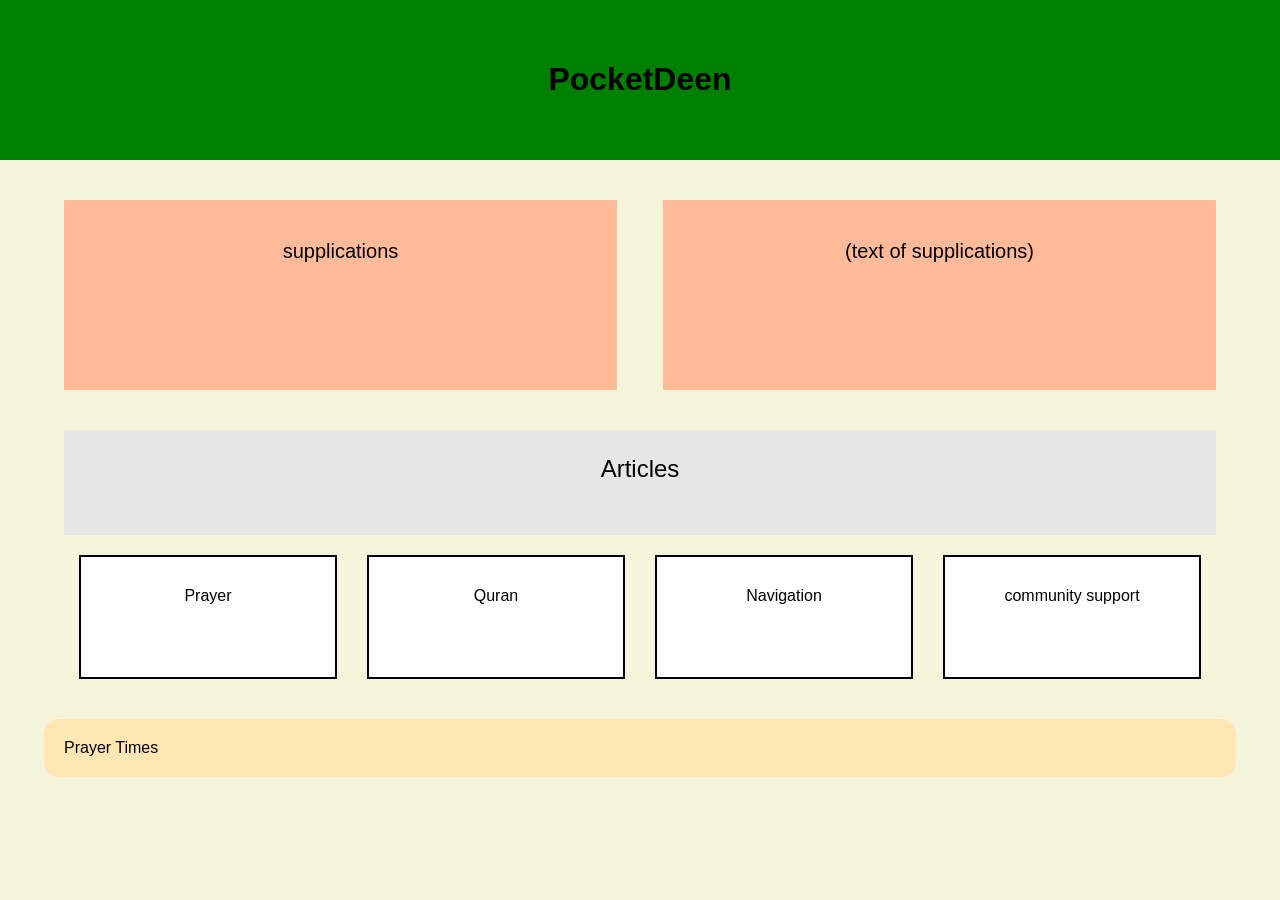
==== Code for the website/PocketDeen.html @ f81ea4cd "progressed in code, made a video and took screenshots and referenced 1. progressed in code and docum" ====
<!DOCTYPE html>
<html>
<head>
  <meta charset="UTF-8">
  <link href="designStyles.css" rel="stylesheet">
  <meta name="viewport" content="width=device-width, initial-scale=1.0">
  <title>PocketDeen</title>
</head>

<body>

<!-- HEADER -->
<div class="titleSquare">
  <h1>PocketDeen</h1>
</div>

<!-- SUPPLICATIONS SECTION -->
<div class="supplicationsWhole">
  <div class="supplicationsBox1">supplications</div>
  <div class="supplicationsBox2">(text of supplications)</div>
</div>

<!-- ARTICLES SECTION -->
<div class="articles-box">Articles</div>

<!-- NAV ICONS -->
<div class="nav-icons">
  <div class="nav-item">Prayer</div>
  <div class="nav-item">Quran</div>
  <div class="nav-item">Navigation</div>
  <div class="nav-item">community support</div>
</div>

<!-- PRAYER TIMES -->
<div class="prayer-times"> Prayer Times</div>

</body>
</html>
---- Code for the website/designStyles.css ----
@charset "utf-8";


	body {
    background-color: beige;/*changes the colour of the text*/
    margin: 0;
    font-family: Arial, Helvetica, sans-serif;
}

	/* HEADER */
	.titleSquare {
		background-color: green;/*changes the colour of the Title box*/
		padding: 40px;/*increases/decreases the size of the border of the object*/
		text-align: center;
}
	/*SUPPLACTION BOX*/
	.supplicationsWhole {
		display: flex; /*Puts boxes side by side*/
		justify-content: space-between;
		width: 90%;
		margin: 40px auto;
	
}

	.supplicationsBox1,
	.supplicationsBox2 {
		
		width: 48%;
		height: 150px;
		text-align: center;
		padding-top: 40px;
		font-size: 20px;
		background-color: #ffbb99;
}

	/* ARTICLES BOX */
	.articles-box {
		width: 90%;
		margin: 20px auto;
		height: 80px;
		background-color: #e6e6e6;
		text-align: center;
		padding-top: 25px;
		font-size: 24px;
}

	/* NAV ICONS */
	.nav-icons {
		display: flex;
		justify-content: space-around;
		width: 90%;
		margin: 20px auto;
}

	.nav-item {
		width: 22%;
		height: 90px;
		border: 2px solid black;
		text-align: center;
		padding-top: 30px;
		background-color: white;
}

/* PRAYER TIMES SECTION */
	.prayer-times {
		background-color: #ffe6b3;
		width: 90%;
		margin: 40px auto;
		padding: 20px;
		border-radius: 15px;
}

	.prayer-times table{
		width: 100%;
		font-size: 20px;
}
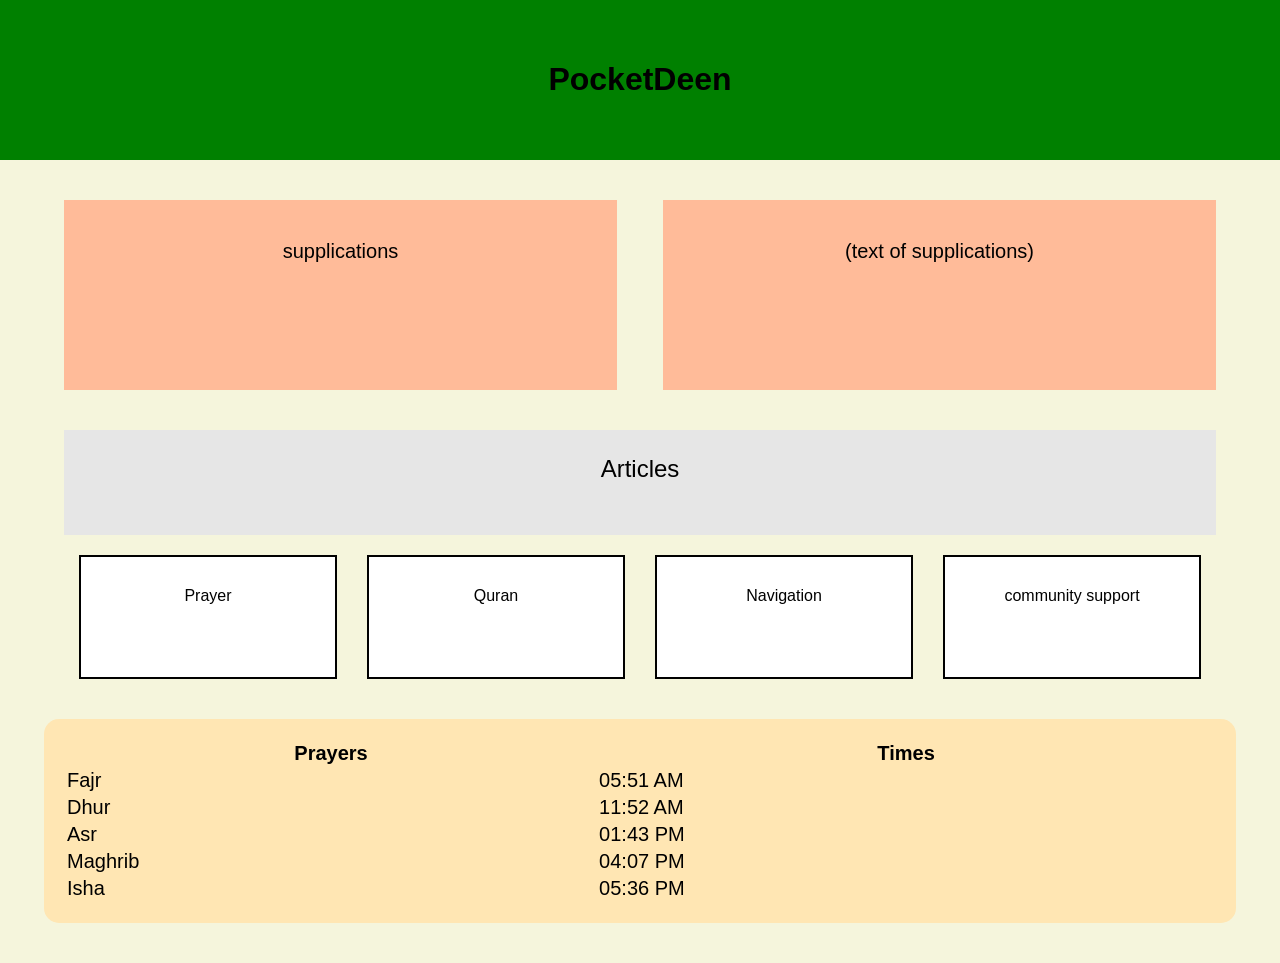
==== commit 38f655a0: "Prayer times only worked on the visual feature." ====
--- a/Code for the website/PocketDeen.html
+++ b/Code for the website/PocketDeen.html
@@ -32,7 +32,16 @@
 </div>
 
 <!-- PRAYER TIMES -->
-<div class="prayer-times"> Prayer Times</div>
+<div class="prayer-times">
+  <table>
+    <tr><th>Prayers</th><th>Times</th></tr>
+    <tr><td>Fajr</td><td>05:51 AM</td></tr>
+    <tr><td>Dhur</td><td>11:52 AM</td></tr>
+    <tr><td>Asr</td><td>01:43 PM</td></tr>
+    <tr><td>Maghrib</td><td>04:07 PM</td></tr>
+    <tr><td>Isha</td><td>05:36 PM</td></tr>
+  </table>
+</div>
 
 </body>
 </html>
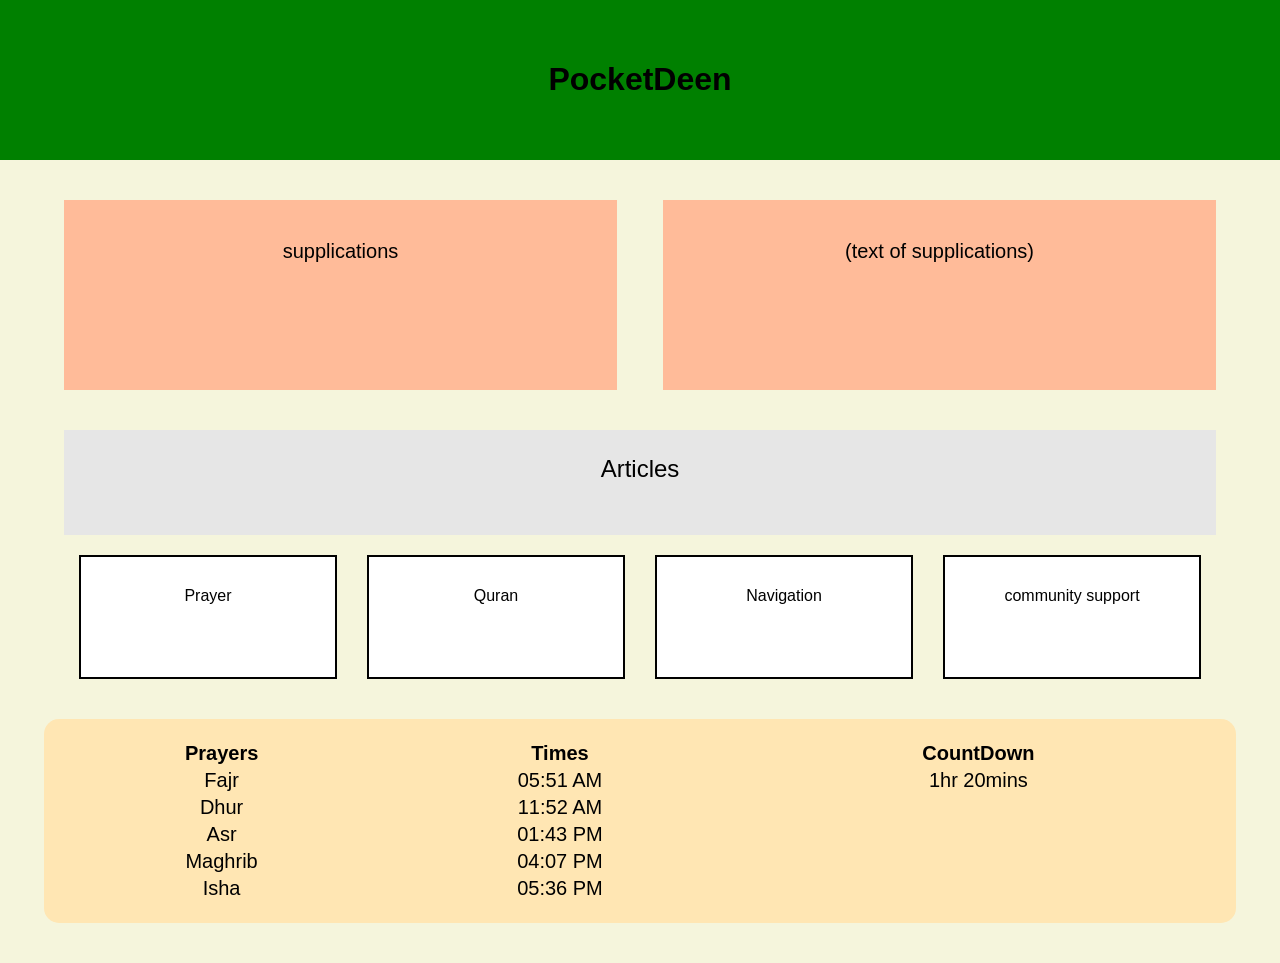
==== commit d4b12a72: "linked the JavaScript file to HTML" ====
--- a/Code for the website/PocketDeen.html
+++ b/Code for the website/PocketDeen.html
@@ -34,8 +34,8 @@
 <!-- PRAYER TIMES -->
 <div class="prayer-times">
   <table>
-    <tr><th>Prayers</th><th>Times</th></tr>
-    <tr><td>Fajr</td><td>05:51 AM</td></tr>
+    <tr><th>Prayers</th><th>Times</th><th>CountDown</th></tr>
+    <tr><td>Fajr</td><td>05:51 AM</td><td>1hr 20mins </td></tr>
     <tr><td>Dhur</td><td>11:52 AM</td></tr>
     <tr><td>Asr</td><td>01:43 PM</td></tr>
     <tr><td>Maghrib</td><td>04:07 PM</td></tr>
@@ -43,6 +43,9 @@
   </table>
 </div>
 
+<script src = "PrayerScript.js"></script>
+
+
 </body>
 </html>
 
--- a/Code for the website/designStyles.css
+++ b/Code for the website/designStyles.css
@@ -73,4 +73,5 @@
 	.prayer-times table{
 		width: 100%;
 		font-size: 20px;
+		text-align: center;
 }
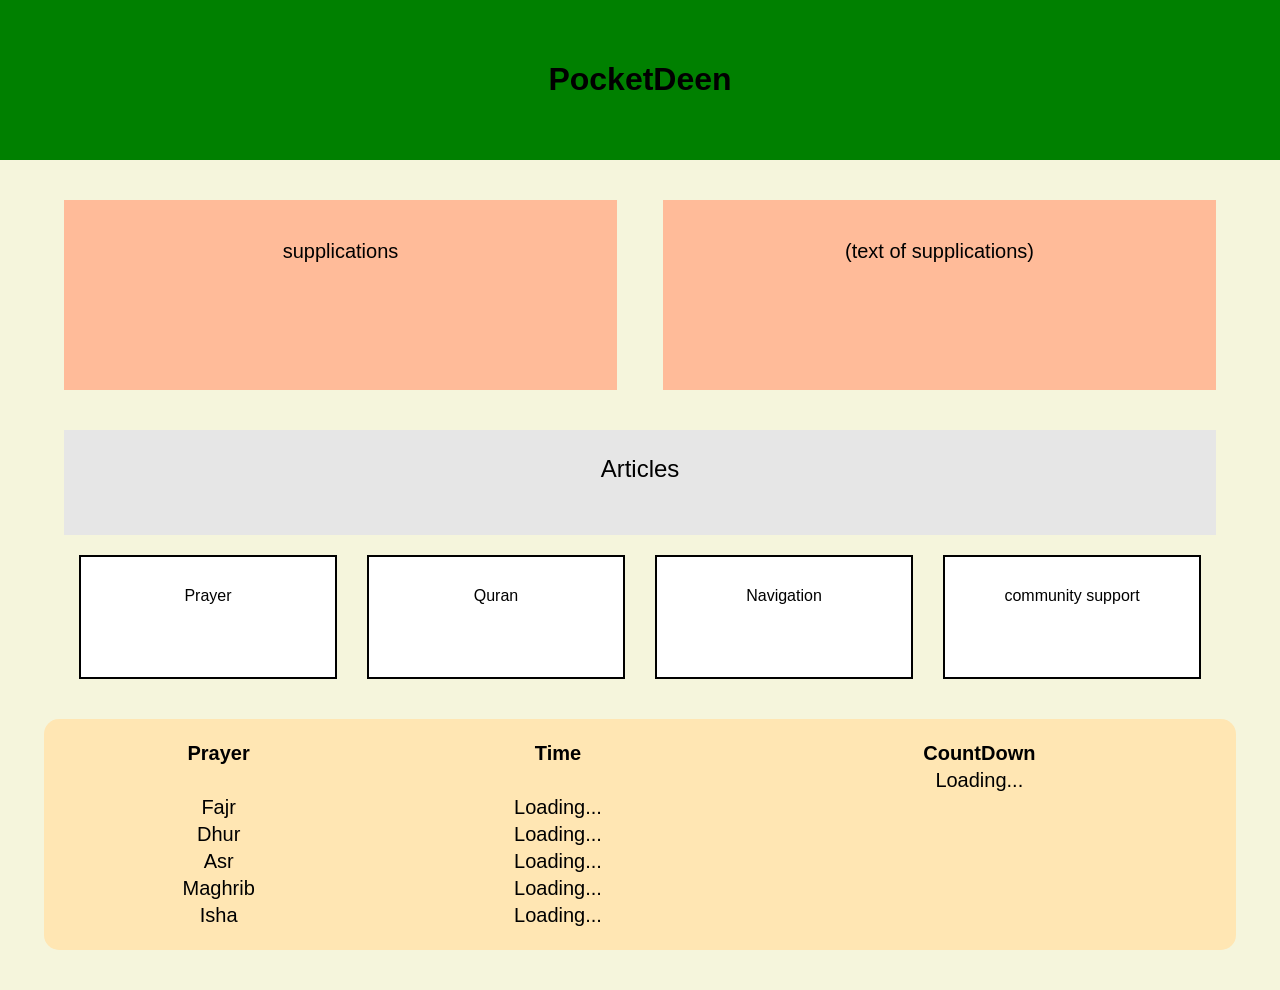
==== commit 80867790: "created IDS to be able to manipulted the times" ====
--- a/Code for the website/PocketDeen.html
+++ b/Code for the website/PocketDeen.html
@@ -33,15 +33,18 @@
 
 <!-- PRAYER TIMES -->
 <div class="prayer-times">
-  <table>
-    <tr><th>Prayers</th><th>Times</th><th>CountDown</th></tr>
-    <tr><td>Fajr</td><td>05:51 AM</td><td>1hr 20mins </td></tr>
-    <tr><td>Dhur</td><td>11:52 AM</td></tr>
-    <tr><td>Asr</td><td>01:43 PM</td></tr>
-    <tr><td>Maghrib</td><td>04:07 PM</td></tr>
-    <tr><td>Isha</td><td>05:36 PM</td></tr>
+  <table id="prayerTable">
+    <tr><th>Prayer</th><th>Time</th><th>CountDown</th></tr>
+	<tr><td> </td><td> </td><td id="timer">Loading...</td></tr>
+    <tr><td>Fajr</td><td id="fajr">Loading...</td></tr>
+    <tr><td>Dhur</td><td id="dhuhr">Loading...</td></tr>
+    <tr><td>Asr</td><td id="asr">Loading...</td></tr>
+    <tr><td>Maghrib</td><td id="maghrib">Loading...</td></tr>
+    <tr><td>Isha</td><td id="isha">Loading...</td></tr>
   </table>
 </div>
+
+
 
 <script src = "PrayerScript.js"></script>
 
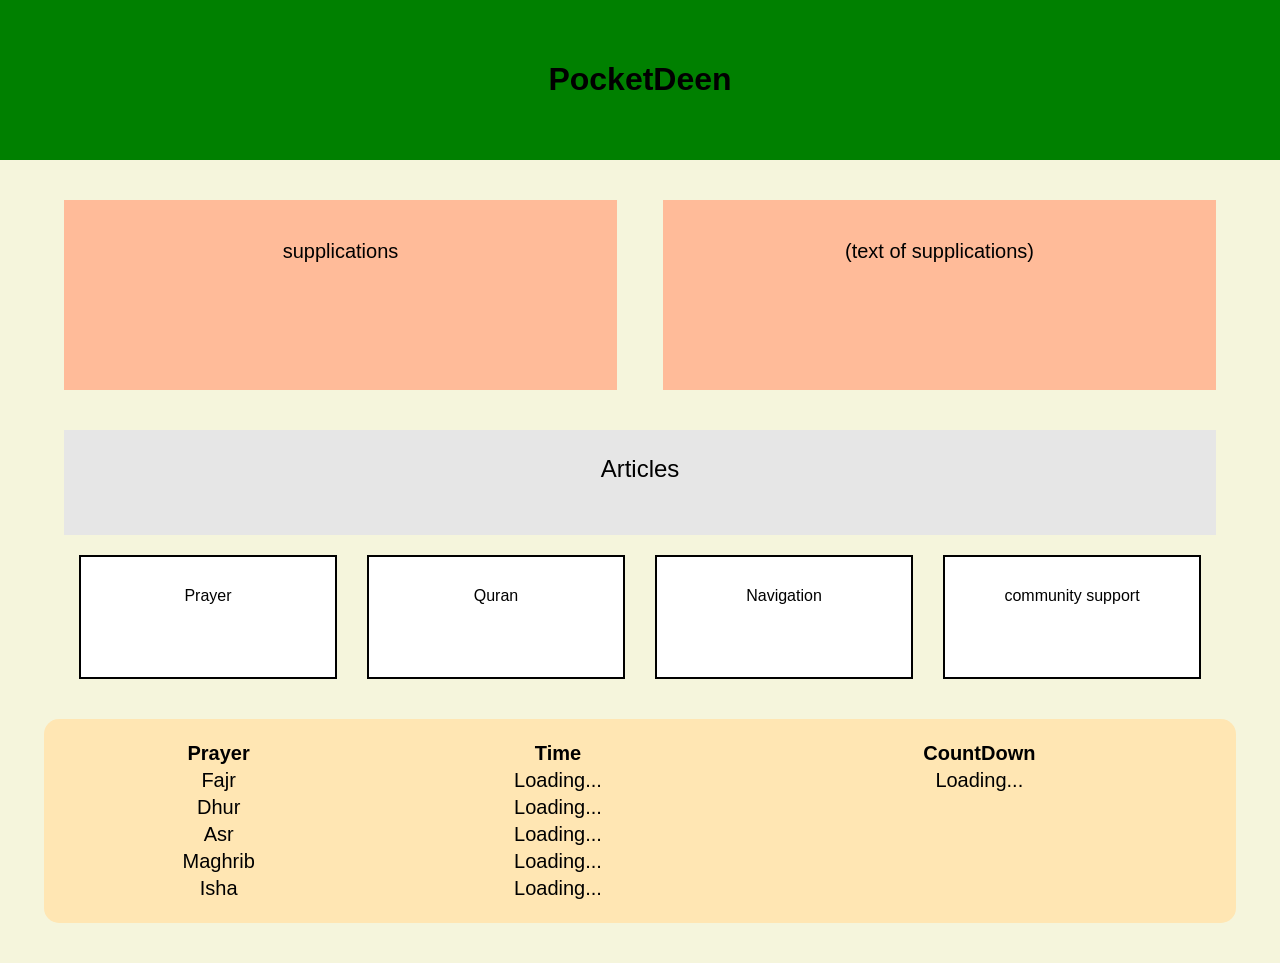
==== commit 4646d17f: "edited the word and the table The table counter was too high, so I lowered it slightly to make it lo" ====
--- a/Code for the website/PocketDeen.html
+++ b/Code for the website/PocketDeen.html
@@ -35,12 +35,11 @@
 <div class="prayer-times">
   <table id="prayerTable">
     <tr><th>Prayer</th><th>Time</th><th>CountDown</th></tr>
-	<tr><td> </td><td> </td><td id="timer">Loading...</td></tr>
-    <tr><td>Fajr</td><td id="fajr">Loading...</td></tr>
-    <tr><td>Dhur</td><td id="dhuhr">Loading...</td></tr>
-    <tr><td>Asr</td><td id="asr">Loading...</td></tr>
-    <tr><td>Maghrib</td><td id="maghrib">Loading...</td></tr>
-    <tr><td>Isha</td><td id="isha">Loading...</td></tr>
+    <tr><td>Fajr</td><td id = "fajr">Loading...</td><td id="timer">Loading...</td></tr>
+    <tr><td>Dhur</td><td id = "dhuhr">Loading...</td></tr>
+    <tr><td>Asr</td><td id = "asr">Loading...</td></tr>
+    <tr><td>Maghrib</td><td id = "maghrib">Loading...</td></tr>
+    <tr><td>Isha</td><td id = "isha">Loading...</td></tr>
   </table>
 </div>
 
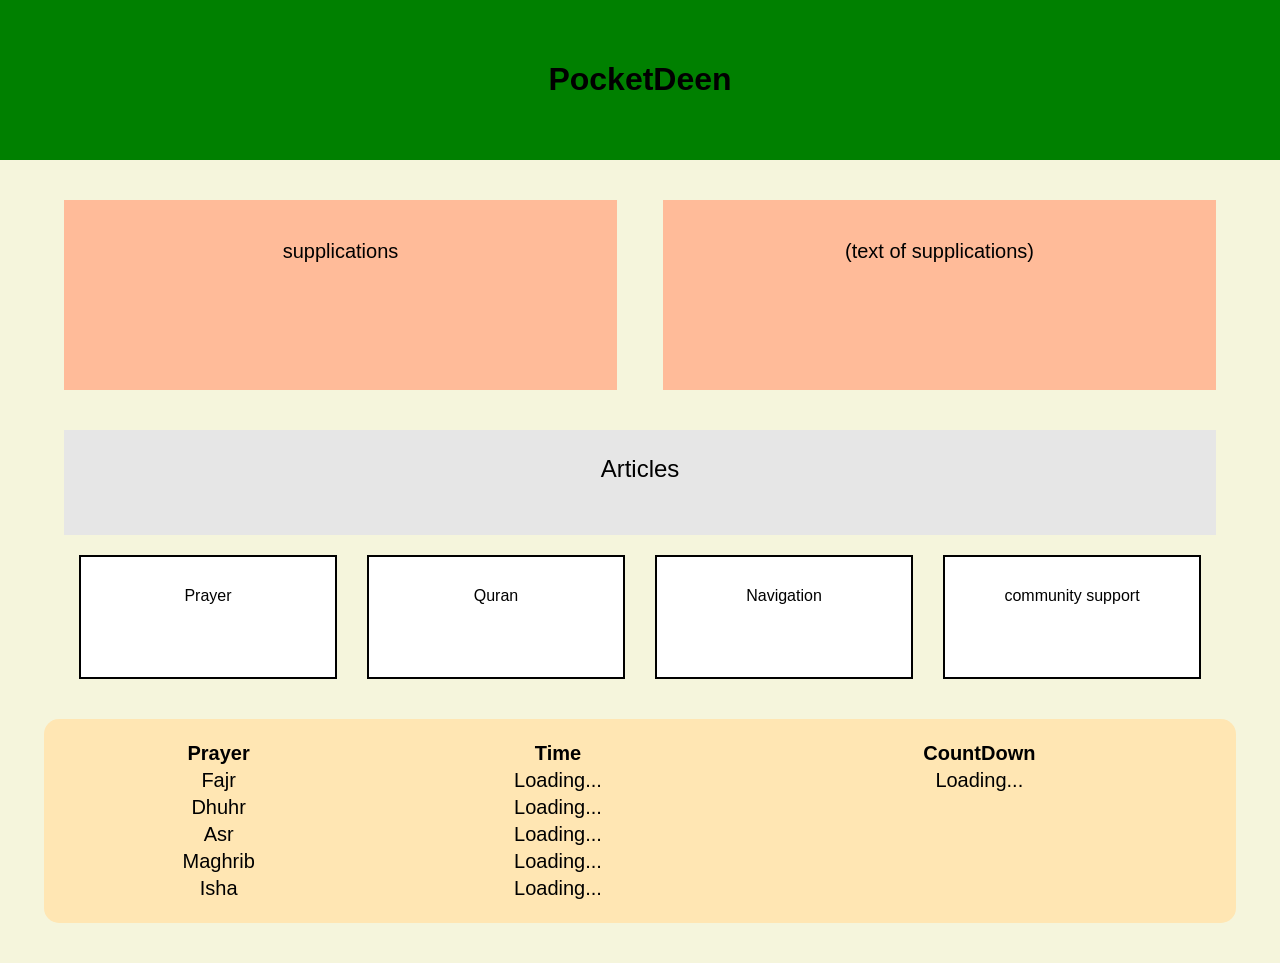
==== commit 431994b4: "Got Prayer API to work The prayer times started to work" ====
--- a/Code for the website/PocketDeen.html
+++ b/Code for the website/PocketDeen.html
@@ -36,7 +36,7 @@
   <table id="prayerTable">
     <tr><th>Prayer</th><th>Time</th><th>CountDown</th></tr>
     <tr><td>Fajr</td><td id = "fajr">Loading...</td><td id="timer">Loading...</td></tr>
-    <tr><td>Dhur</td><td id = "dhuhr">Loading...</td></tr>
+    <tr><td>Dhuhr</td><td id = "dhuhr">Loading...</td></tr>
     <tr><td>Asr</td><td id = "asr">Loading...</td></tr>
     <tr><td>Maghrib</td><td id = "maghrib">Loading...</td></tr>
     <tr><td>Isha</td><td id = "isha">Loading...</td></tr>
